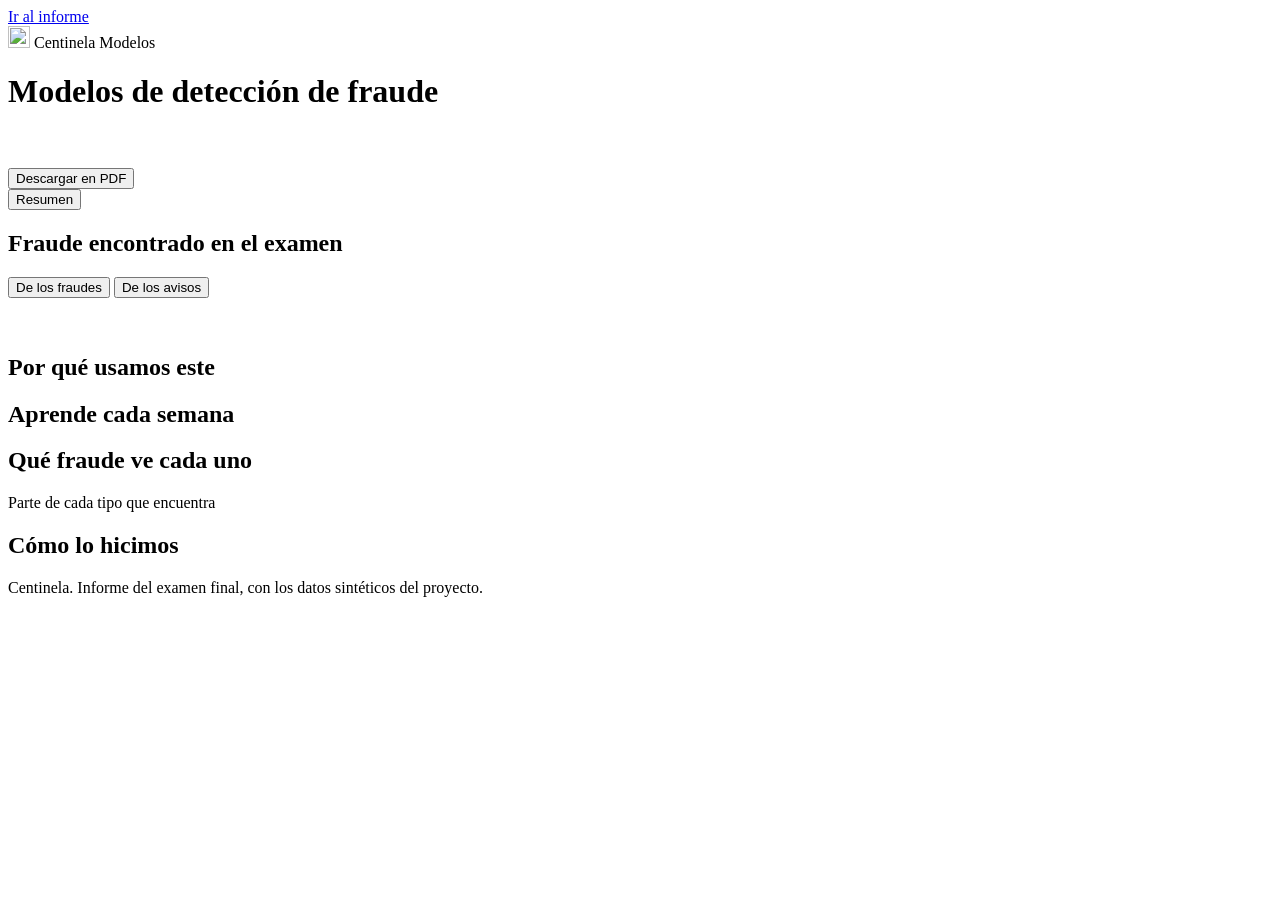
==== web_modelos/static/index.html @ e76cb4cf "web modelos modificable aun" ====
<!doctype html>
<html lang="es">
<head>
  <meta charset="utf-8">
  <meta name="viewport" content="width=device-width, initial-scale=1">
  <meta name="theme-color" content="#f2f4f7">
  <title>Modelos de detección de fraude · Centinela</title>
  <meta name="description" content="Informe para dirección: los cinco modelos de detección de fraude que hemos entrenado, cuál usamos y por qué.">
  <link rel="icon" type="image/svg+xml" href="/static/marca.svg">
  <link rel="preconnect" href="https://fonts.googleapis.com">
  <link rel="preconnect" href="https://fonts.gstatic.com" crossorigin>
  <link rel="stylesheet" href="https://fonts.googleapis.com/css2?family=Geist:wght@400;500;600&display=swap">
  <link rel="stylesheet" href="/static/app.css?v=11">
  <link rel="stylesheet" href="/static/estilos.css?v=11">
</head>
<body>
  <a class="saltar" href="#informe">Ir al informe</a>

  <!-- Barra de visor sobre el fondo: la marca y el ámbito, alineados con la columna -->
  <header class="barra">
    <div class="columna barra-dentro">
      <span class="marca" translate="no"><img src="/static/marca.svg" alt="" width="22" height="22"> Centinela</span>
      <span class="ambito">Modelos</span>
    </div>
  </header>

  <main class="columna" id="informe">
    <div class="title-row">
      <div>
        <h1>Modelos de detección de fraude</h1>
        <p class="sub" id="hallazgo"><span class="skeleton" style="display:inline-block;width:420px;height:16px"></span></p>
      </div>
      <div class="acciones">
        <span class="stamp" id="sello"></span>
        <button class="btn primary" id="pdf" type="button">Descargar en PDF</button>
      </div>
    </div>

    <!-- Resumen de todos o un modelo: pestañas con un subrayado que se desliza a la elegida -->
    <nav class="pestanas-modelos" aria-label="Modelo">
      <div class="pestanas-lista" id="pestanas" role="tablist">
        <button type="button" role="tab" data-modelo="" aria-selected="true">Resumen</button>
      </div>
      <span class="subrayado" id="subrayado" aria-hidden="true"></span>
    </nav>

    <!-- 12 columnas de 83px con 12px de hueco: 12 × 83 + 11 × 12 = 1128 = la columna.
         Fila 1: 8 + 4 columnas (748 + 12 + 368); a la derecha, dos bloques apilados que acaban al nivel del principal.
         Fila 2: 8 + 4 columnas, con la misma altura. -->
    <div class="grid vista" id="vista-resumen" role="tabpanel">
      <section class="panel principal" aria-labelledby="t-examen">
        <header>
          <h2 id="t-examen">Fraude encontrado en el examen</h2>
          <div class="segmented" role="group" aria-label="Qué mide cada fila">
            <button type="button" data-vista="fraude" aria-pressed="true">De los fraudes</button>
            <button type="button" data-vista="avisos" aria-pressed="false">De los avisos</button>
          </div>
        </header>
        <div class="lider" id="lider"><span class="skeleton" style="display:block;width:160px;height:36px"></span></div>
        <p class="leyenda-marcas" id="leyenda-marcas"></p>
        <div class="ranking" id="ranking" aria-live="polite"></div>
      </section>

      <div class="pila lateral">
        <section class="panel" aria-labelledby="t-porque">
          <header><h2 id="t-porque">Por qué usamos este</h2></header>
          <dl class="razones" id="razones"></dl>
        </section>
        <section class="panel" id="panel-semanas" aria-labelledby="t-aprende">
          <header><h2 id="t-aprende">Aprende cada semana</h2></header>
          <div class="lider pequeno" id="lider-semanas"></div>
          <div class="chart" id="g-semanas"></div>
          <div class="leyenda" id="leyenda-semanas"></div>
        </section>
      </div>

      <section class="panel principal" aria-labelledby="t-tipos">
        <header>
          <h2 id="t-tipos">Qué fraude ve cada uno</h2>
          <span class="meta">Parte de cada tipo que encuentra</span>
        </header>
        <div class="table-wrap"><table class="matriz" id="matriz"></table></div>
      </section>

      <section class="panel lateral" aria-labelledby="t-proceso">
        <header><h2 id="t-proceso">Cómo lo hicimos</h2></header>
        <ol class="proceso" id="proceso"></ol>
      </section>
    </div>

    <!-- La ficha de un modelo: cómo funciona, qué consiguió en el examen, qué fraude ve y cómo se entrenó -->
    <div class="grid vista" id="vista-modelo" role="tabpanel" hidden></div>
  </main>

  <footer class="columna pie"><span translate="no">Centinela</span>. Informe del examen final, con los datos sintéticos del proyecto.</footer>

  <script src="/static/charts.js?v=11"></script>
  <script src="/static/app.js?v=11"></script>
</body>
</html>
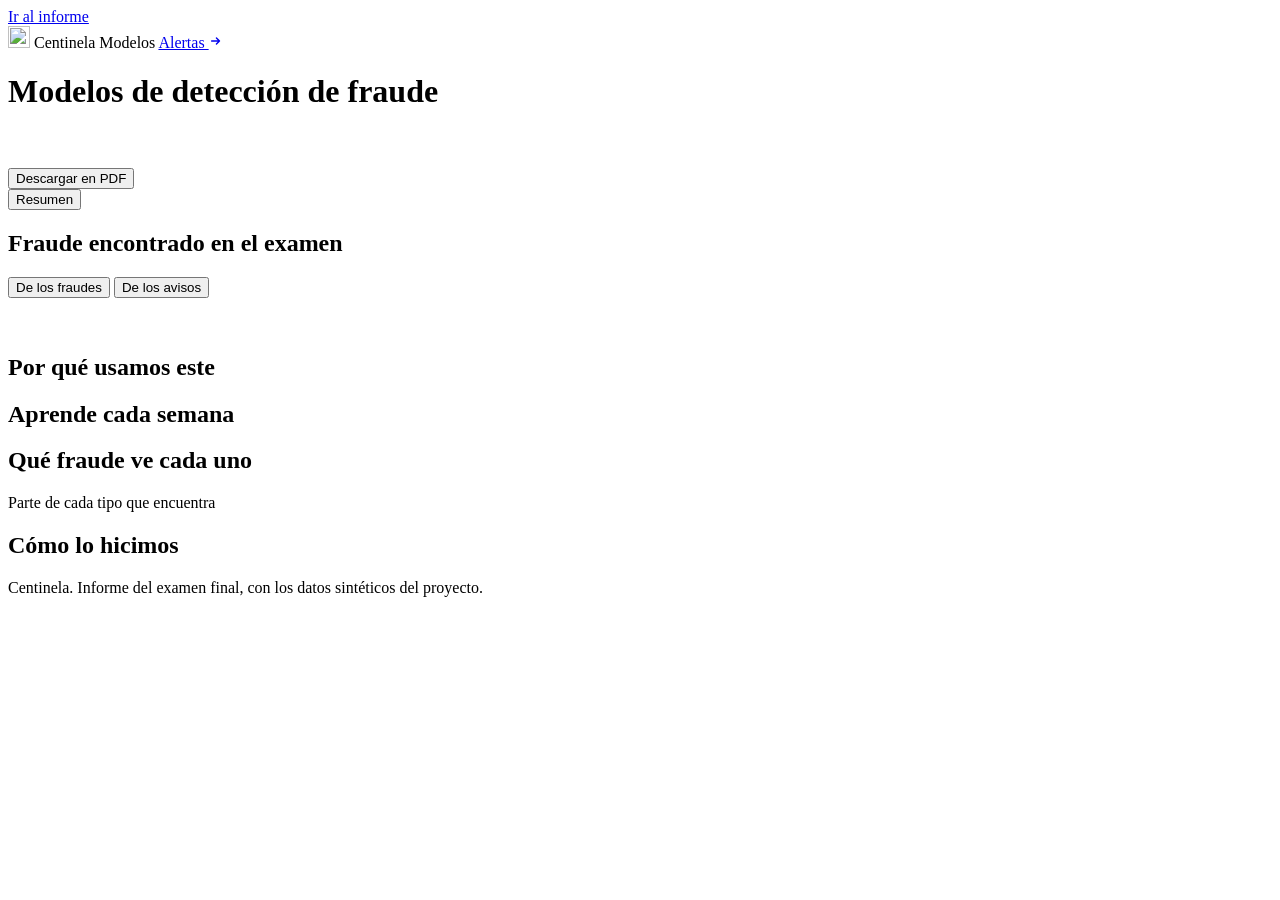
==== commit 08e8c311: "transicionh facil entre web y otra" ====
--- a/web_modelos/static/index.html
+++ b/web_modelos/static/index.html
@@ -10,8 +10,8 @@
   <link rel="preconnect" href="https://fonts.googleapis.com">
   <link rel="preconnect" href="https://fonts.gstatic.com" crossorigin>
   <link rel="stylesheet" href="https://fonts.googleapis.com/css2?family=Geist:wght@400;500;600&display=swap">
-  <link rel="stylesheet" href="/static/app.css?v=11">
-  <link rel="stylesheet" href="/static/estilos.css?v=11">
+  <link rel="stylesheet" href="/static/app.css?v=12">
+  <link rel="stylesheet" href="/static/estilos.css?v=12">
 </head>
 <body>
   <a class="saltar" href="#informe">Ir al informe</a>
@@ -21,6 +21,7 @@
     <div class="columna barra-dentro">
       <span class="marca" translate="no"><img src="/static/marca.svg" alt="" width="22" height="22"> Centinela</span>
       <span class="ambito">Modelos</span>
+      <a class="ir-otra" id="ir-casos" href="http://localhost:8000/">Alertas <svg viewBox="0 0 16 16" width="14" height="14" aria-hidden="true"><path fill="none" stroke="currentColor" stroke-width="1.6" stroke-linecap="round" stroke-linejoin="round" d="M3 8h9M8.5 4.5 12 8l-3.5 3.5"/></svg></a>
     </div>
   </header>
 
@@ -94,7 +95,7 @@
 
   <footer class="columna pie"><span translate="no">Centinela</span>. Informe del examen final, con los datos sintéticos del proyecto.</footer>
 
-  <script src="/static/charts.js?v=11"></script>
-  <script src="/static/app.js?v=11"></script>
+  <script src="/static/charts.js?v=12"></script>
+  <script src="/static/app.js?v=12"></script>
 </body>
 </html>
